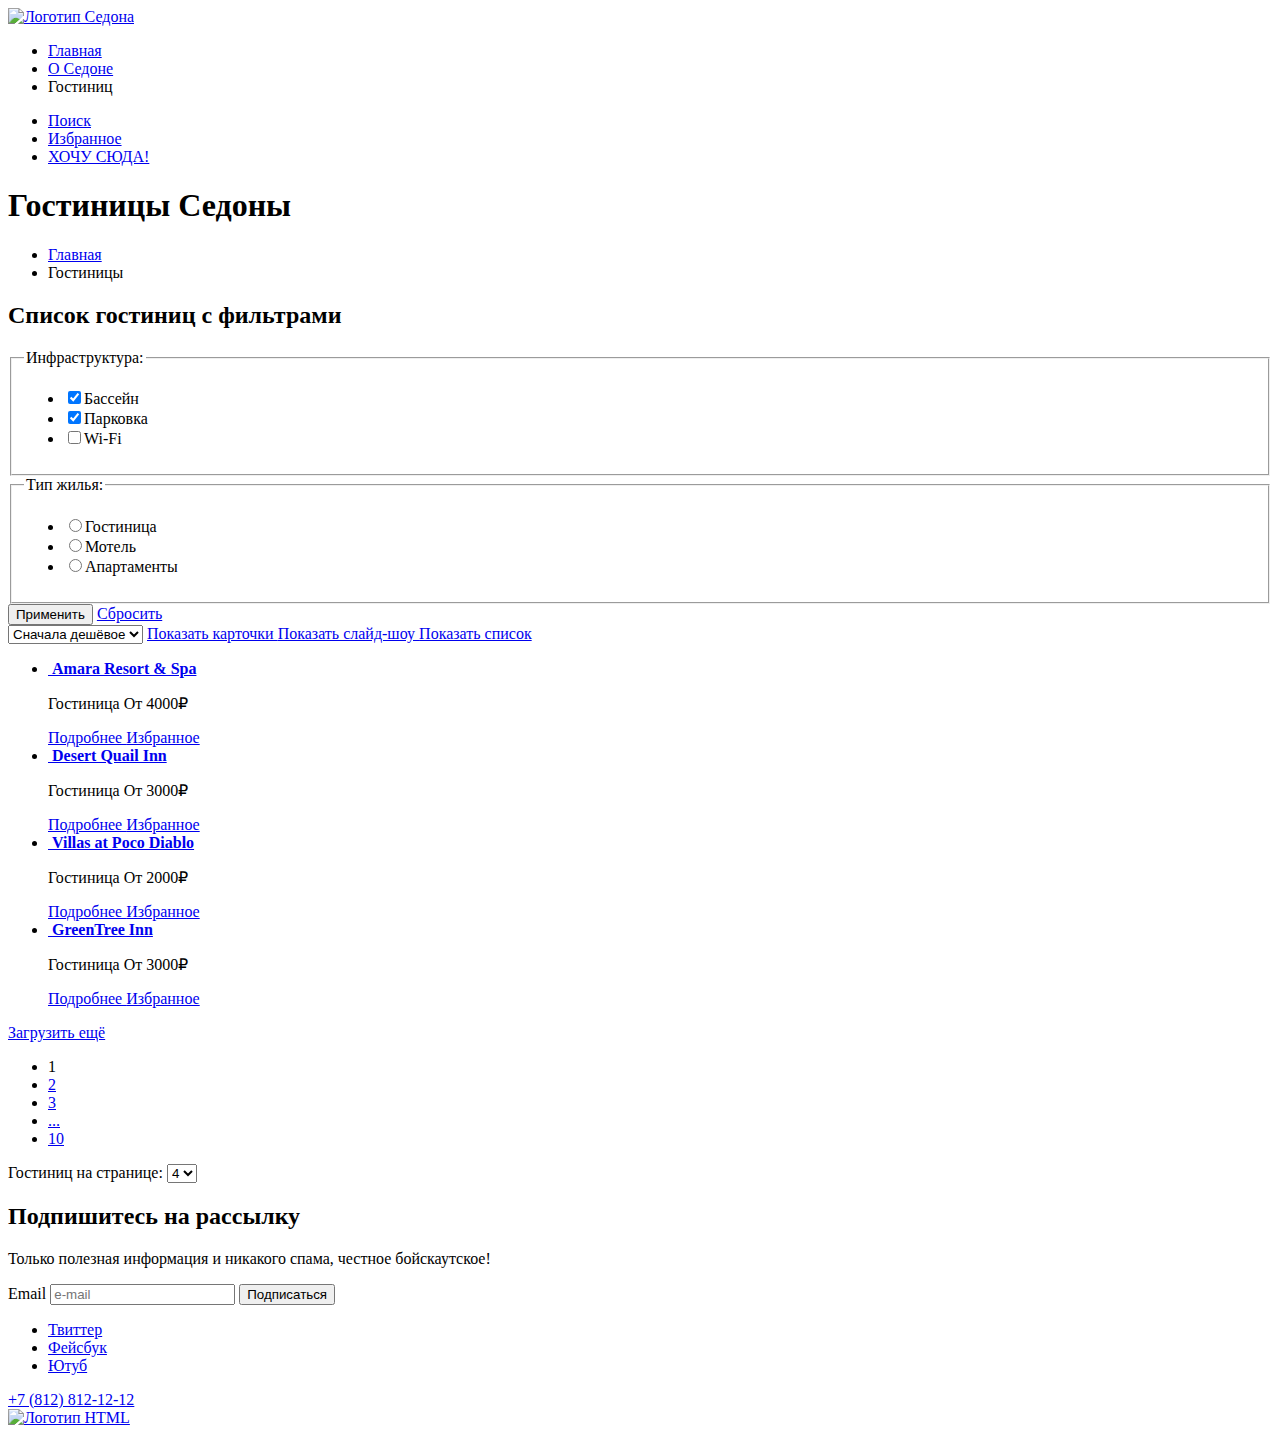
==== сatalog.html @ 887a8f25 "Исправляет ошибки" ====
<!DOCTYPE html>
<html lang="ru">
  <head>
    <meta charset="utf-8">
    <title>Каталог
    </title>
  </head>
  <body>
    <header class="page-header"> 
        <nav class="navigation">
          <a class="navigation-logo" href="index.html">
          <img class="page-header-logo" alt="Логотип Седона" src="#">
            </a>
          <ul class="navigation-list">
            <li class="navigation-item">
              <a class="navigation-link" href="index.html">Главная
                </a>
            </li>
            <li class="navigation-item">
              <a class="navigation-link" href="#">О Седоне
                </a>
            </li>
             <li class="navigation-item">
              <a class="navigation-link navigation-link-current">Гостиниц
                </a>
            </li>
          </ul>
          <ul class="navigation-list navigation-user">
            <li class="navigation-item">
              <a class="navigation-link" href="#"><span class="visually-hidden">Поиск 
              </span>
                </a>
            </li>
            <li class="navigation-item">
              <a class="navigation-link" href="#"><span class="visually-hidden">Избранное
                </span>
                </a>
            </li>
             <li class="navigation-item">
              <a class="button-header" href="#">ХОЧУ СЮДА!
                </a>
            </li>
          </ul>
        </nav>
      </header>
      <main class="main-inner">
          <section class="inner-header">
            <h1 class="inner-headr-title">Гостиницы Седоны
              </h1>
            <ul class="breadcrumbs">
                <li class="breadcrumbs-item">
                  <a class="visually-hidden" href="index.html">Главная                   
                  </a>
                </li>
                <li class="breadcrumbs-item">
                  <a class="breadcrumbs-link">Гостиницы                    
                  </a>
                </li>
              </ul>
          </section>
          <section class="catalog-filter">
              <h2 class="visually-hidden">Список гостиниц с фильтрами               
              </h2>
              <form class="catalog-filter" action="https://echo.htmlacademy.ru/" method="get">
                <fieldset class="catalog-filter-group">
                    <legend class="catalog-filter-title">Инфраструктура:                     
                    </legend>
                    <ul class="catalog-filter-list">
                         <li class="catalog-filter-item">
                      <label class="control">
                        <input class="control-input" type="checkbox" name="swimming-pool" checked>Бассейн
                        </label>
                          </li>
                          <li class="catalog-filter-item">
                        <label class="control">
                            <input class="control-input" type="checkbox" name="parking" checked>Парковка
                            </label>
                          </li>
                            <li class="catalog-filter-item">
                         <label class="control">
                                <input class="control-input" type="checkbox" name="Wi-Fi">Wi-Fi
                                </label>
                          </li>
                    </ul>
                  </fieldset>
                  
                  <fieldset class="catalog-filter-group">
                  <legend class="catalog-filter-title">Тип жилья:                    
                   </legend>
                  <ul class="catalog-filter-list">
                    <li class="catalog-filter-item">
                 <label class="control">
                   <input class="control-input" value="hotel" type="radio" name="product-group">Гостиница
                    </label>
                     </li>
                     <li class="catalog-filter-item">
                   <label class="control">
                       <input class="control-input" value="motel" type="radio" name="product-group">Мотель
                        </label>
                     </li>
                       <li class="catalog-filter-item">
                    <label class="control">
                           <input class="control-input" value="apartments" type="radio" name="product-group">Апартаменты
                            </label>
                     </li>
               </ul>
                </fieldset>
                <button class="button" type="submit">Применить                  
                </button>
                <a class="catalog-filter" href="сatalog.html">Сбросить                  
                </a>
              </form>
              <select class="select-control" aria-label="Сортировка">
                <option value="cheap">Сначала дешёвое                  
                 </option>
              </select>   
                <a href="#" class="button button-light">
                    <span class="visually-hidden">Показать карточки                      
                      </span>
                  </a>
                  <a href="#" class="button button-light">
                    <span class="visually-hidden">Показать слайд-шоу                      
                     </span>
                  </a>
                  <a class="button button-light" href="#">
                    <span class="visually-hidden">Показать список
                    </span>
                   </a>
                    <ul class="hotel-list">
                        <li class="hotel-list-item">
                        <a class="hotel-card-link" href="hotel.html">
                          <img class="hotel-card-image" src="" alt="">
                          <b class="hotel-card-title">Amara Resort & Spa                            
                          </b>
                        </a>
                        <p>Гостиница
                        <span class="hotel-card-price">От 4000₽
                        </span>
                      </p>
                        <a class="hotel-card-button button" href="#">Подробнее                         
                        </a>
                        <a class="favourites-button button" href="#">Избранное                          
                        </a>
                        </li>
                        <li class="hotel-list-item">
                            <a class="hotel-card-link" href="hotel.html">
                              <img class="hotel-card-image" src="" alt="">
                              <b class="hotel-card-title">Desert Quail Inn                                
                              </b>
                            </a>
                            <p>Гостиница
                            <span class="hotel-card-price">От 3000₽
                            </span>
                          </p>
                            <a class="hotel-card-button button" href="#">Подробнее                              
                            </a>
                            <a class="favourites-button button" href="#">Избранное                              
                            </a>
                            </li>
                            <li class="hotel-list-item">
                                <a class="hotel-card-link" href="hotel.html">
                                  <img class="hotel-card-image" src="" alt="">
                                  <b class="hotel-card-title">Villas at Poco Diablo                                    
                                  </b>
                                </a>
                                <p>Гостиница
                                <span class="hotel-card-price">От 2000₽
                                </span>
                              </p>
                                <a class="hotel-card-button button" href="#">Подробнее
                                </a>
                                <a class="favourites-button button" href="#">Избранное
                                </a>
                                </li>
                                <li class="hotel-list-item">
                                    <a class="hotel-card-link" href="hotel.html">
                                      <img class="hotel-card-image" src="" alt="">
                                      <b class="hotel-card-title">GreenTree Inn
                                      </b>
                                    </a>
                                    <p>Гостиница
                                    <span class="hotel-card-price">От 3000₽
                                    </span>
                                  </p>
                                    <a class="hotel-card-button button" href="#">Подробнее
                                    </a>
                                    <a class="favourites-button button" href="#">Избранное
                                    </a>
                                 </li>
                    </ul>
                    <a class="button pagination-show-more" href="#">Загрузить ещё
                    </a>  
                    <ul class="pagination">
                      </li>
                      <li class="pagination-item">
                        <a class="pagination-link pagination-current">1
                        </a>
                      </li>
                      <li class="pagination-item">
                        <a class="pagination-link" href="#">2
                        </a>
                      </li>
                      <li class="pagination-item">
                        <a class="pagination-link" href="#">3
                        </a>
                      </li>
                      <li class="pagination-item">
                        <a class="pagination-link" href="#">...
                        </a>
                      </li>
                      <li class="pagination-item">
                        <a class="pagination-link" href="#">10
                        </a>
                      </li>
                    </ul>
                    <label>Гостиниц на странице: <select name="text">
                      <option value="4">4
                      </option>
                    </select>
                  </label>
          </section>
      </main>
      <article class="subscription">
        <h2 class="subscription-title">Подпишитесь на рассылку
        </h2>
          <p class="subscription-user-information">Только полезная информация и никакого спама,
            честное бойскаутское!
          </p>
            <form class="newsletter-form" action="https://echo.htmlacademy.ru/courses" method="post">
                <Label for="newsletter-form">Email
                </Label>
                <input class="field" type="email" name="newsletter-form" id="newsletter-form" placeholder="e-mail" required>
                <button class="button newsletter-button" type="submit">Подписаться
                </button>
      </article>
      <footer class="page-footer">
        <section class="social-network">
          <ul class="footer-social-list">
            <li class="footer-social-item">
              <a class="button" href="https://twitter.com/htmlacademy_ru">
                <span class="visually-hidden">Твиттер
                </span>
              </a>
            </li>
            <li class="footer-social-item">
              <a class="button" href="https://www.facebook.com/htmlacademy">
                <span class="visually-hidden">Фейсбук
                </span>
              </a>
            </li>
            <li class="footer-social-item">
              <a class="button" href=" https://www.youtube.com/c/HTMLAcademyRUS">
                <span class="visually-hidden">Ютуб
                </span>
              </a>
            </li>
          </ul>
        </section>
        <section class="contacts">
          <a class="nomber-contacts" href="tel:+78128121212">+7 (812) 812-12-12
          </a>
        </section>
        <a class="logo-html" href="https://htmlacademy.ru/">
          <img class="logo-HTML" alt="Логотип HTML" src="#">
        </a>
      </footer>   
  </body>

  </body>
</html>
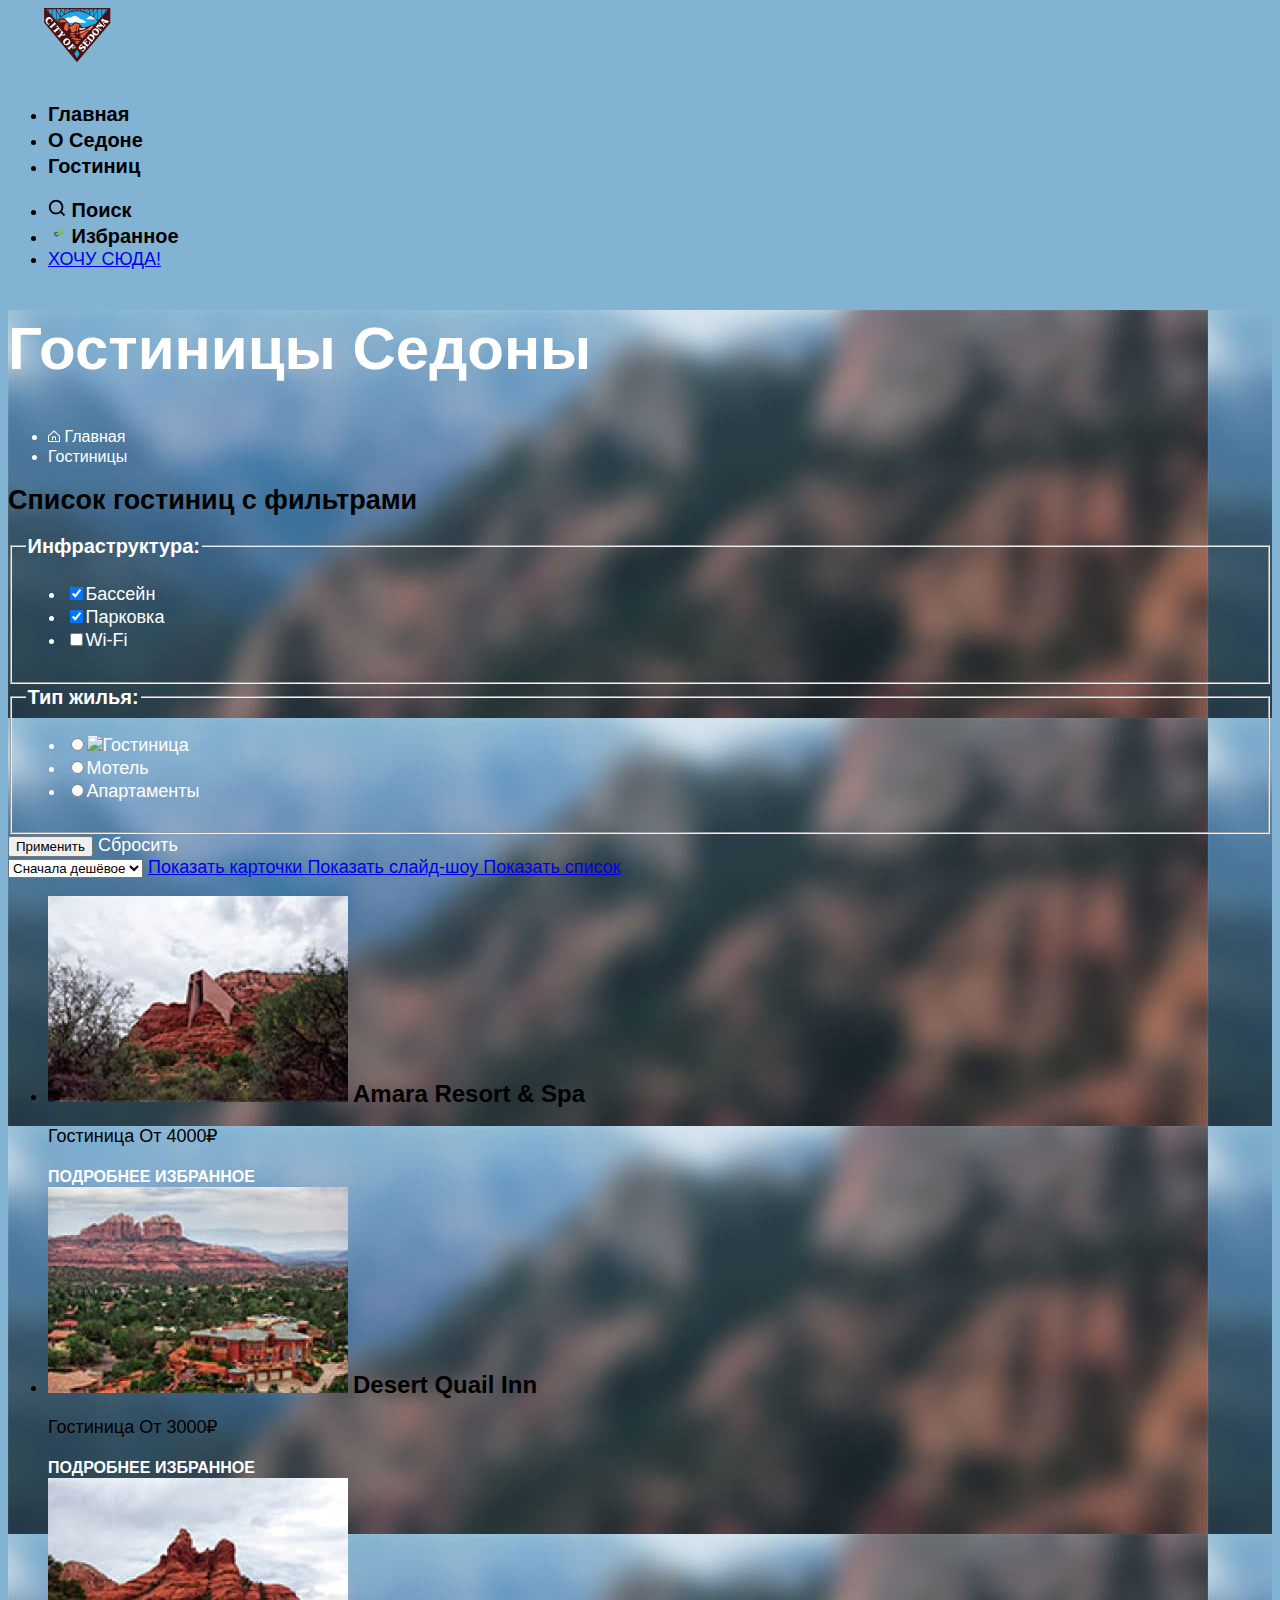
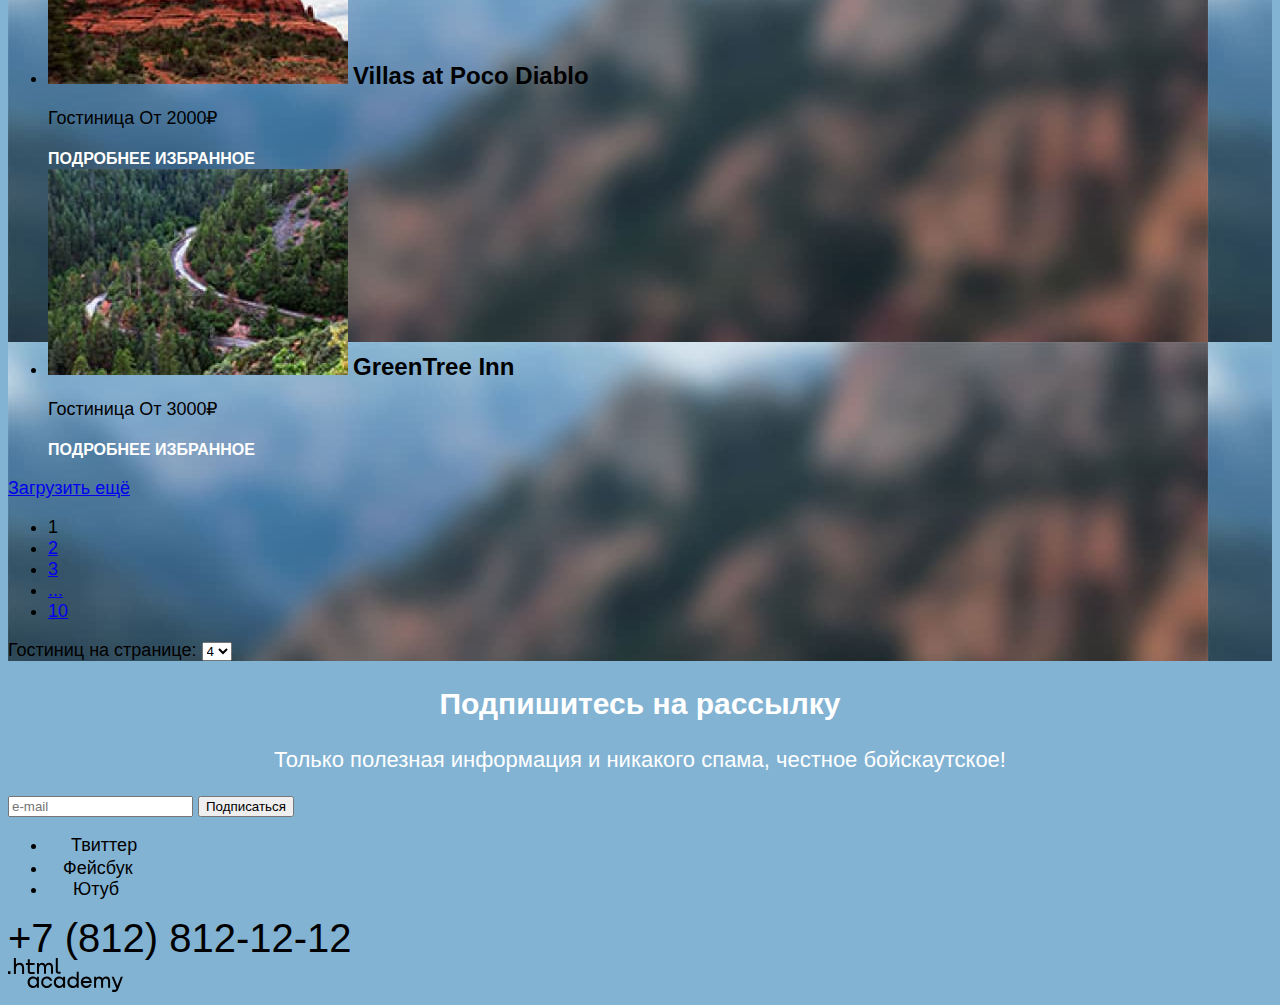
==== commit 77627a6d: "делает 3 задание" ====
--- a/сatalog.html
+++ b/сatalog.html
@@ -4,12 +4,13 @@
     <meta charset="utf-8">
     <title>Каталог
     </title>
+    <link rel="stylesheet" href="styles/styles.css">
   </head>
   <body>
     <header class="page-header"> 
         <nav class="navigation">
           <a class="navigation-logo" href="index.html">
-          <img class="page-header-logo" alt="Логотип Седона" src="#">
+            <img class="page-header-logo" src="images/logo-sedona.svg" width="139" height="70" alt="Логотип Седона">
             </a>
           <ul class="navigation-list">
             <li class="navigation-item">
@@ -27,12 +28,16 @@
           </ul>
           <ul class="navigation-list navigation-user">
             <li class="navigation-item">
-              <a class="navigation-link" href="#"><span class="visually-hidden">Поиск 
+              <a class="navigation-link" href="#">
+                <img src="images/search.svg" width="18" height="18" alt="поиск">
+                <span class="visually-hidden">Поиск 
               </span>
                 </a>
             </li>
             <li class="navigation-item">
-              <a class="navigation-link" href="#"><span class="visually-hidden">Избранное
+              <a class="navigation-link" href="#">
+                <img src="images/favorites.svg" width="18" height="17" alt="Избранное">
+                <span class="visually-hidden">Избранное
                 </span>
                 </a>
             </li>
@@ -49,7 +54,8 @@
               </h1>
             <ul class="breadcrumbs">
                 <li class="breadcrumbs-item">
-                  <a class="visually-hidden" href="index.html">Главная                   
+                  <a class="breadcrumbs visually-hidden" href="index.html">
+                    <img  src="images/catalog/home-breadcrumbs.svg" width="12" height="12" alt="главная"> Главная                   
                   </a>
                 </li>
                 <li class="breadcrumbs-item">
@@ -90,7 +96,7 @@
                   <ul class="catalog-filter-list">
                     <li class="catalog-filter-item">
                  <label class="control">
-                   <input class="control-input" value="hotel" type="radio" name="product-group">Гостиница
+                   <input class="control-input" value="hotel" type="radio" name="product-group"><img src="images">Гостиница
                     </label>
                      </li>
                      <li class="catalog-filter-item">
@@ -107,7 +113,7 @@
                 </fieldset>
                 <button class="button" type="submit">Применить                  
                 </button>
-                <a class="catalog-filter" href="сatalog.html">Сбросить                  
+                <a class="catalog-filter-item" href="сatalog.html">Сбросить                  
                 </a>
               </form>
               <select class="select-control" aria-label="Сортировка">
@@ -129,62 +135,62 @@
                     <ul class="hotel-list">
                         <li class="hotel-list-item">
                         <a class="hotel-card-link" href="hotel.html">
-                          <img class="hotel-card-image" src="" alt="">
+                          <img class="hotel-card-image" src="images/catalog/Amara-Resort&Spa.jpg" width="300" height="206" alt="фото отеля">
                           <b class="hotel-card-title">Amara Resort & Spa                            
                           </b>
                         </a>
-                        <p>Гостиница
+                        <p class="hotel-card-price">Гостиница
                         <span class="hotel-card-price">От 4000₽
                         </span>
                       </p>
-                        <a class="hotel-card-button button" href="#">Подробнее                         
-                        </a>
-                        <a class="favourites-button button" href="#">Избранное                          
+                        <a class="information-card-button button" href="#">Подробнее                         
+                        </a>
+                        <a class="information-card-button button" href="#">Избранное                          
                         </a>
                         </li>
                         <li class="hotel-list-item">
                             <a class="hotel-card-link" href="hotel.html">
-                              <img class="hotel-card-image" src="" alt="">
+                              <img class="hotel-card-image" src="images/catalog/Desert-Quail-Inn.jpg" width="300" height="206" alt="фото отеля">
                               <b class="hotel-card-title">Desert Quail Inn                                
                               </b>
                             </a>
-                            <p>Гостиница
+                            <p class="hotel-card-price">Гостиница
                             <span class="hotel-card-price">От 3000₽
                             </span>
                           </p>
-                            <a class="hotel-card-button button" href="#">Подробнее                              
+                            <a class="information-card-button button" href="#">Подробнее                              
                             </a>
-                            <a class="favourites-button button" href="#">Избранное                              
+                            <a class="information-card-button button" href="#">Избранное                              
                             </a>
                             </li>
                             <li class="hotel-list-item">
                                 <a class="hotel-card-link" href="hotel.html">
-                                  <img class="hotel-card-image" src="" alt="">
+                                  <img class="hotel-card-image" src="images/catalog/Villas-at-Poco-Diablo.jpg" width="300" height="206" alt="фото отеля">
                                   <b class="hotel-card-title">Villas at Poco Diablo                                    
                                   </b>
                                 </a>
-                                <p>Гостиница
+                                <p class="hotel-card-price">Гостиница
                                 <span class="hotel-card-price">От 2000₽
                                 </span>
                               </p>
-                                <a class="hotel-card-button button" href="#">Подробнее
+                                <a class="information-card-button button" href="#">Подробнее
                                 </a>
-                                <a class="favourites-button button" href="#">Избранное
+                                <a class="information-card-button button" href="#">Избранное
                                 </a>
                                 </li>
                                 <li class="hotel-list-item">
                                     <a class="hotel-card-link" href="hotel.html">
-                                      <img class="hotel-card-image" src="" alt="">
+                                      <img class="hotel-card-image" src="images/catalog/GreenTree-Inn.jpg" width="300" height="206" alt="фото отеля">
                                       <b class="hotel-card-title">GreenTree Inn
                                       </b>
                                     </a>
-                                    <p>Гостиница
+                                    <p class="hotel-card-price">Гостиница
                                     <span class="hotel-card-price">От 3000₽
                                     </span>
                                   </p>
-                                    <a class="hotel-card-button button" href="#">Подробнее
+                                    <a class="information-card-button button" href="#">Подробнее
                                     </a>
-                                    <a class="favourites-button button" href="#">Избранное
+                                    <a class="information-card-button button" href="#">Избранное
                                     </a>
                                  </li>
                     </ul>
@@ -220,14 +226,14 @@
                   </label>
           </section>
       </main>
-      <article class="subscription">
+      <article class="subscription-catalog">
         <h2 class="subscription-title">Подпишитесь на рассылку
         </h2>
           <p class="subscription-user-information">Только полезная информация и никакого спама,
             честное бойскаутское!
           </p>
             <form class="newsletter-form" action="https://echo.htmlacademy.ru/courses" method="post">
-                <Label for="newsletter-form">Email
+                <Label for="newsletter-form">
                 </Label>
                 <input class="field" type="email" name="newsletter-form" id="newsletter-form" placeholder="e-mail" required>
                 <button class="button newsletter-button" type="submit">Подписаться
@@ -237,19 +243,22 @@
         <section class="social-network">
           <ul class="footer-social-list">
             <li class="footer-social-item">
-              <a class="button" href="https://twitter.com/htmlacademy_ru">
+              <a class="button-social" href="https://twitter.com/htmlacademy_ru">
+                <img src="images/social-twitter.svg" width="18" height="15" alt="лого twitter">
                 <span class="visually-hidden">Твиттер
                 </span>
               </a>
             </li>
             <li class="footer-social-item">
-              <a class="button" href="https://www.facebook.com/htmlacademy">
+              <a class="button-social" href="https://www.facebook.com/htmlacademy">
+                <img src="images/social-facebook.svg" width="10" height="18" alt="лого facebook">
                 <span class="visually-hidden">Фейсбук
                 </span>
               </a>
             </li>
             <li class="footer-social-item">
-              <a class="button" href=" https://www.youtube.com/c/HTMLAcademyRUS">
+              <a class="button-social" href=" https://www.youtube.com/c/HTMLAcademyRUS">
+                <img src="images/social-youtube.svg" width="20" height="16" alt="лого youtube">
                 <span class="visually-hidden">Ютуб
                 </span>
               </a>
@@ -261,10 +270,9 @@
           </a>
         </section>
         <a class="logo-html" href="https://htmlacademy.ru/">
-          <img class="logo-HTML" alt="Логотип HTML" src="#">
+          <img class="logo-HTML"  src="images/logo-html.svg" width="115" height="34" alt="Логотип HTML">
         </a>
       </footer>   
-  </body>
-
+   </body>
   </body>
 </html>
--- a/styles/styles.css
+++ b/styles/styles.css
@@ -0,0 +1,170 @@
+@font-face {
+    font-family: "PT sans";
+    font-style: normal;
+    font-weight: 400;
+    src: url("fonts/pt-sans-regular.woff2") format("woff2");
+    font-display: swap;
+}
+@font-face {
+    font-family: "PT Sans";
+    font-style: normal;
+    font-weight: 700;
+    src: url("fonts/pt-sans-bold.woff2") format("woff2");
+    font-display: swap;
+    }
+    body {
+        font-family: "PT sans", sans-serif;
+        font-size: 18px;
+        line-height: 21px;
+        color: #000;
+        background-color: #83B3D3;
+    }
+    .main-index {
+        background-image: url("/images/index-background.jpg");
+        background-size: 100%;
+        background-repeat: no-repeat;
+        
+    }
+    .navigation-link {
+        font-family: "PT sans" sans-serif;
+        font-weight: 700;
+        font-size: 20px;
+        line-height: 26px;
+        text-decoration: none;
+        color: #000;
+    }
+    .reasons-item {
+        text-align: center;
+    }
+    .reasons-item-1 {
+        background-color: #83B3D3;
+    }
+    .advantages-titl-1 {
+        background-color: rgba(131, 179, 211, 0.12);;
+    }
+    .reasons-title {
+        font-weight: 700;
+        font-size: 30px;
+        line-height: 36px;
+        text-align: center;
+        text-transform: uppercase;
+    }
+    .reasons-description {
+        font-size: 22px;
+        line-height: 36px;
+        text-align: center;
+    }
+    .reasons-item-title {
+        font-weight: 700;
+        font-size: 24px;
+        line-height: 28px;
+        text-align: center;
+    }
+    .reasons-description {
+        font-weight: 400;
+        text-align: center;
+    }
+    .advantages-titl {
+        font-weight: 700;
+        font-size: 24px;
+        line-height: 28px;
+        text-align: center;
+        text-transform: uppercase;   
+    }
+    .advantages-description {
+        text-align: center;
+        color: #333333;   
+    }
+    .search-title {
+        font-weight: 700;
+        font-size: 30px;
+        line-height: 36px;
+        text-align: center;
+        text-transform: uppercase;
+    }
+    .subscription {
+        background-image: url(/images/background-subscription.jpg);
+    }
+    .search-description {
+        font-size: 22px;
+        line-height: 26px;
+        text-align: center;
+    }
+    .subscription-title {
+        font-weight: 700;
+        font-size: 30px;
+        line-height: 36px;
+        text-align: center;
+        color: #ffffff;
+    }
+    .subscription-user-information {
+        font-size: 22px;
+        line-height: 26px;
+        color: #ffffff;
+        text-align: center;
+    }
+    .nomber-contacts {
+        font-size: 40px;
+        line-height: 40px;
+        text-align: center;
+        text-transform: uppercase;
+        color: #000;
+        text-decoration: none;
+    }
+    .button-social {
+        color: #000;
+        text-decoration: none;
+
+    }
+    .main-inner {
+        background-image: url(/images/catalog/catalog-background.jpg);
+    }
+    .breadcrumbs {
+        font-size: 16px;
+        line-height: 20px;
+        text-decoration: none;
+        color: #ffffff;
+
+    }
+    .inner-headr-title {
+        font-weight: 700;
+        font-size: 60px;
+        line-height: 77px;
+        color: #ffffff;
+    }
+    .catalog-filter-title {
+        font-weight: 700;
+        font-size: 20px;
+        line-height: 26px;
+        color: #ffffff;
+    }
+    .catalog-filter-item {
+        font-size: 18px;
+        line-height: 23px;
+        color: #ffffff;
+        text-decoration: none;
+    }
+    .hotel-card-title {
+        font-weight: 700;
+        font-size: 24px;
+        line-height: 21px;
+        text-align: left;
+        color: #000;
+    }
+    .hotel-card-link {
+        text-decoration: none;
+    }
+    .information-card-button {
+        font-weight: 700;
+        font-size: 16px; 
+        line-height: 21px;
+        text-transform: uppercase;
+        text-decoration: none;
+        color: #ffffff;
+        text-align: center;
+    }
+    .hotel-card-price {
+        font-size: 18px;
+        line-height: 23px;
+        
+    }